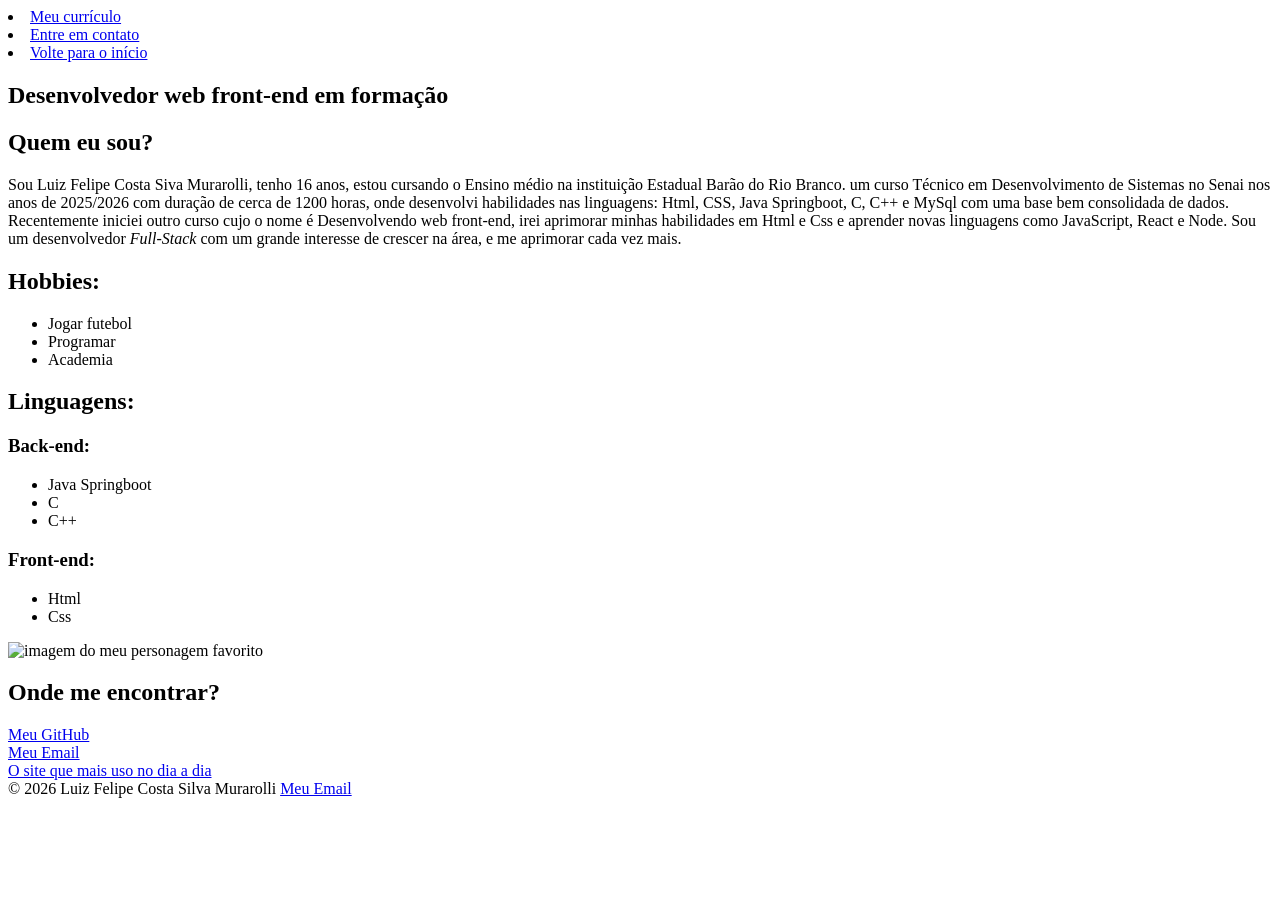
==== PortfólioSenai/PortfólioSenai/index.html @ 18a7a93e "feat: criei curriculo" ====
<!DOCTYPE html>
<html lang="pt-BR">
<head>
    <meta charset="UTF-8">
    <meta name="viewport" content="width=device-width, initial-scale=1.0">
    <title>Portfólio | Luiz Felipe</title>
    
</head>
<body>
    <header>
        <nav>
        <li><a href="curriculo.html">Meu currículo</a></li>
        <li><a href="contato.html">Entre em contato</a></li>
        <li><a href="index.html">Volte para o início</a></li>
        <h2><strong>Desenvolvedor web front-end em formação</strong></h2>
        </nav>
    </header>
    <main>
        <section>
            <h2>Quem eu sou?</h2>
        <p>Sou Luiz Felipe Costa Siva Murarolli, tenho 16 anos, estou cursando o Ensino médio na instituição Estadual Barão do Rio Branco.
            um curso Técnico em Desenvolvimento de Sistemas no Senai nos anos de 2025/2026 com duração de cerca de 1200 horas, onde desenvolvi habilidades nas linguagens:
            Html, CSS, Java Springboot, C, C++ e MySql com uma base bem consolidada de dados. Recentemente iniciei outro curso cujo o nome é Desenvolvendo web front-end, irei aprimorar minhas habilidades em Html e Css e aprender novas linguagens como JavaScript, React e Node.
            Sou um desenvolvedor <em>Full-Stack</em> com um grande interesse de crescer na área, e me aprimorar cada vez mais.
        </p>
        </section>

        <section>
        <h2>Hobbies:</h2>
        <ul>
            <li>Jogar futebol</li>
            <li>Programar</li>
            <li>Academia</li>
        </ul> 
        
        <h2>
            Linguagens:
        </h2>
        <h3>Back-end:</h3>
        <ul>
            <li>Java Springboot</li>
            <li>C</li>
            <li>C++</li>
        </ul> 
        <h3>Front-end:</h3>
        <ul>
            <li>Html</li>
            <li>Css</li>
        </ul> 
    </section>
      </div>

      <img src ="/img/luffy.jpg" alt="imagem do meu personagem favorito" width="200">

      <section>
      <h2>Onde me encontrar?</h2>
      <a href="https://github.com/LuizFelipe-png" target="_blank">Meu GitHub</a>
      <br>
      <a href="mailto:luizfelipemurarolli@gmail.com">Meu Email</a>
      <br>
      <a href="https://www.instagram.com/" target="_blank">O site que mais uso no dia a dia</a>
    </section>

    <div>

    </main>

    <footer>© 2026 Luiz Felipe Costa Silva Murarolli 
        <a href="mailto:luizfelipemurarolli@gmail.com">Meu Email</a>
    </footer>

    </body>
    <!--
    sao 9
      300x541.9
    -->
</html>
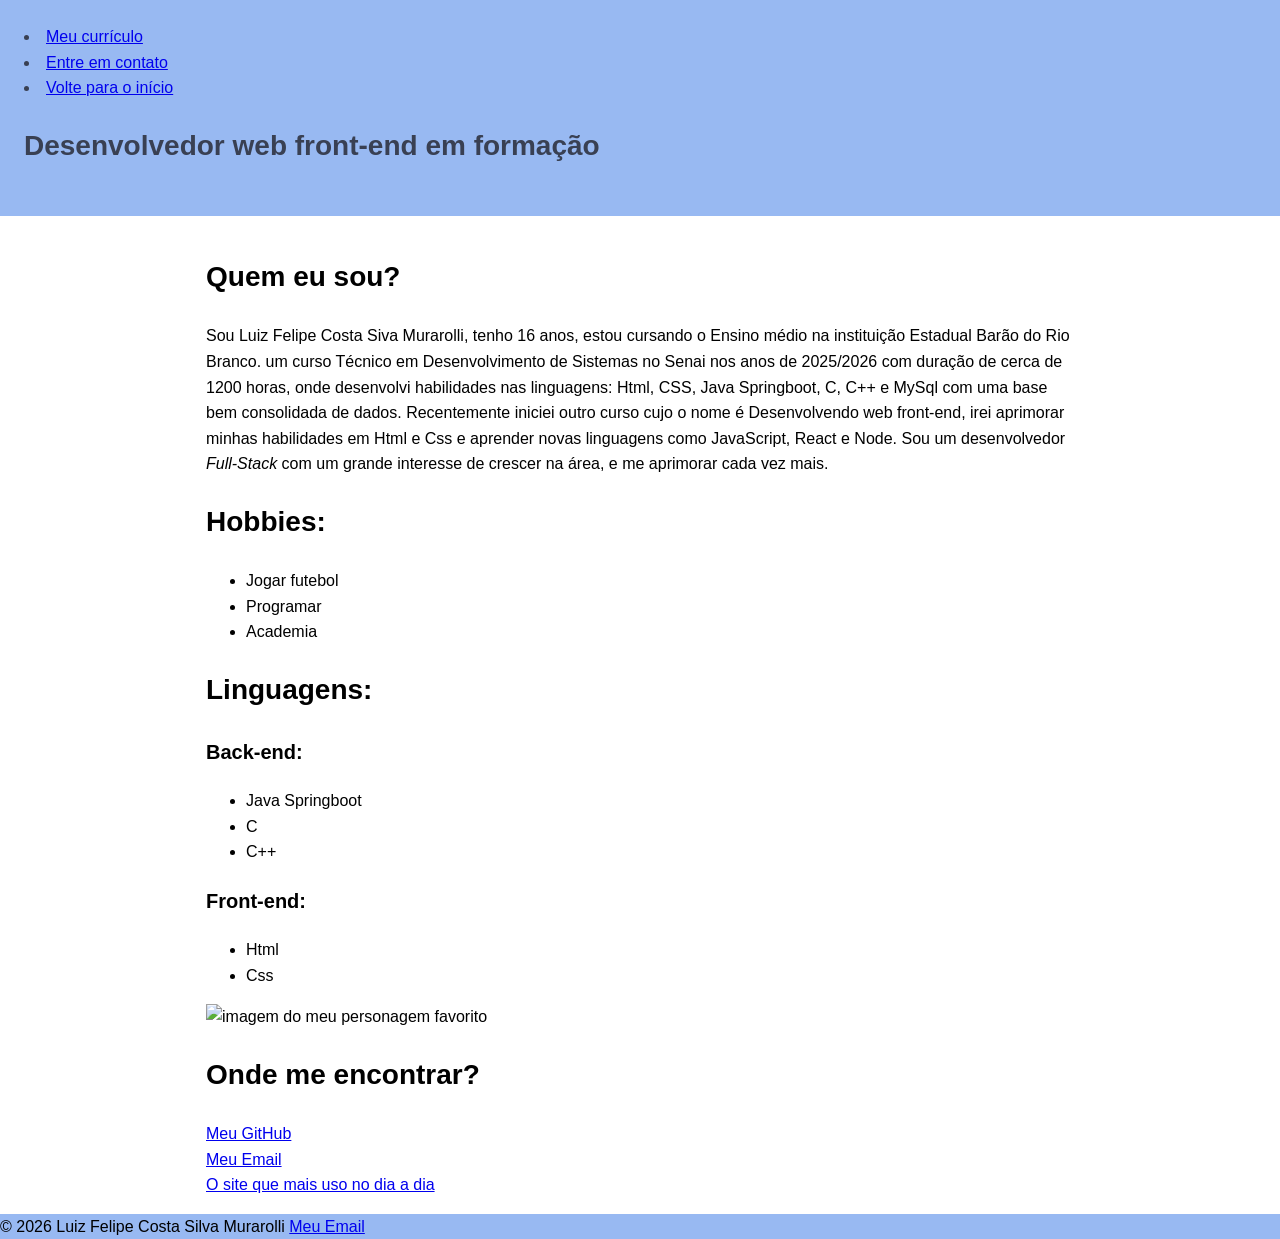
==== commit eebd5d78: "feat: algumas implementações com css foram feitas, mas será necessário corrigir o head" ====
--- a/PortfólioSenai/PortfólioSenai/index.html
+++ b/PortfólioSenai/PortfólioSenai/index.html
@@ -4,6 +4,10 @@
     <meta charset="UTF-8">
     <meta name="viewport" content="width=device-width, initial-scale=1.0">
     <title>Portfólio | Luiz Felipe</title>
+    <link rel="stylesheet" href="css/style.css">
+    <link rel="preconnect" href="https://fonts.googleapis.com">
+    <link rel="preconnect" href="https://fonts.gstatic.com" crossorigin>
+    <link href="https://fonts.googleapis.com/css2?family=Montserrat:ital,wght@0,100..900;1,100..900&display=swap" rel="stylesheet">
     
 </head>
 <body>
--- a/PortfólioSenai/PortfólioSenai/css/style.css
+++ b/PortfólioSenai/PortfólioSenai/css/style.css
@@ -0,0 +1,61 @@
+/*#011638 texto*/
+/*#364156 detalhe*/
+/*FFFFFF fundo*/
+/*E2B4BD destaque*/
+* {
+    box-sizing: border-box;
+}
+
+body {
+    margin: 0;
+
+    font-family: "Raleway", sans-serif;
+    font-size: 1rem;
+    line-height: 1.6;
+
+    h1 {
+        font-size: 2.5rem;
+    }
+
+    h2 {
+        font-size: 1.75rem;
+    }
+
+    h3 {
+        font-size: 1.25rem;
+    }
+
+    header {
+        background-color: #98B9F2;
+        color: #011638;
+        padding: 24px;
+        
+    }
+
+    main {
+        width: 900px;
+        max-width: 500 px;
+        margin: 0 auto;
+        padding: 16px;
+    }
+
+    nav {
+        text-decoration: none;
+        color: #394053;
+    }
+
+    nav:hover {
+        color: #011638;
+        padding: 8 px 12px;
+        border-radius: 6px;
+        list-style: none;
+    }
+
+    nav a:link, nav a:visited{
+        display: inline-block;
+    }
+
+    footer {
+        background-color: #98B9F2;
+    }
+}
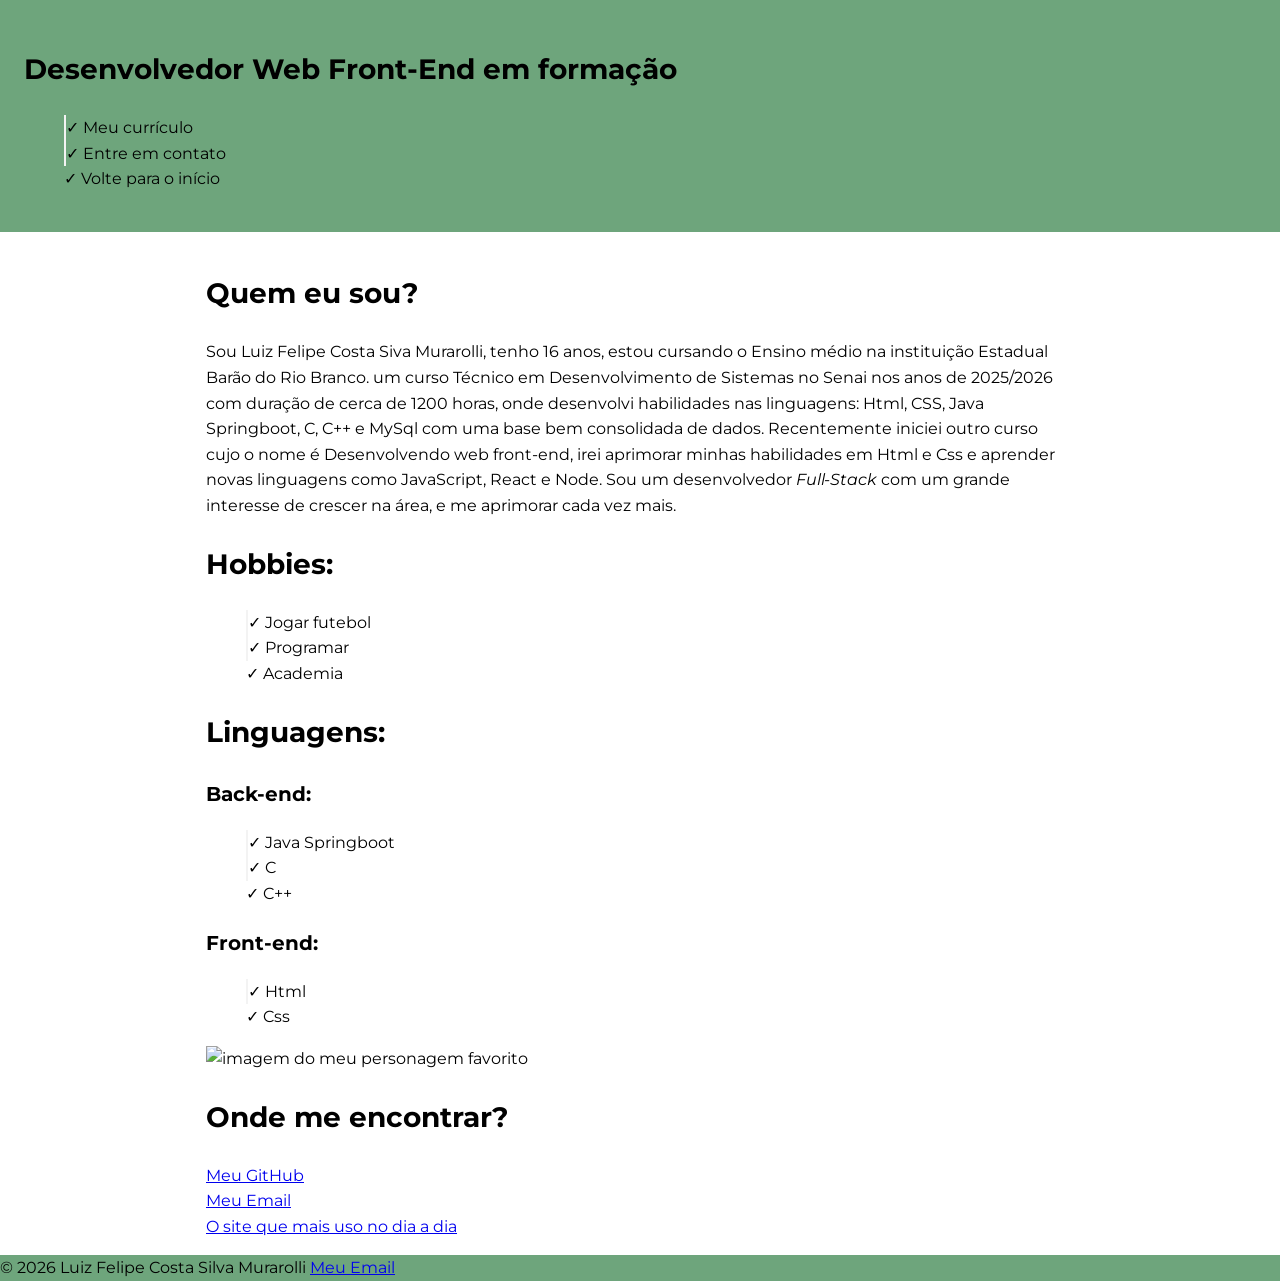
==== commit da21b4b3: "feat: Paginas de curriculo, contato e inicio atualizadas" ====
--- a/PortfólioSenai/PortfólioSenai/index.html
+++ b/PortfólioSenai/PortfólioSenai/index.html
@@ -1,5 +1,6 @@
 <!DOCTYPE html>
 <html lang="pt-BR">
+
 <head>
     <meta charset="UTF-8">
     <meta name="viewport" content="width=device-width, initial-scale=1.0">
@@ -7,75 +8,83 @@
     <link rel="stylesheet" href="css/style.css">
     <link rel="preconnect" href="https://fonts.googleapis.com">
     <link rel="preconnect" href="https://fonts.gstatic.com" crossorigin>
-    <link href="https://fonts.googleapis.com/css2?family=Montserrat:ital,wght@0,100..900;1,100..900&display=swap" rel="stylesheet">
-    
+    <link href="https://fonts.googleapis.com/css2?family=Clarity+City:ital,wght@0,100..900;1,100..900&family=Kripa:wght@100..900&family=Montserrat:ital,wght@0,100..900;1,100..900&display=swap" rel="stylesheet">
 </head>
+
 <body>
     <header>
         <nav>
-        <li><a href="curriculo.html">Meu currículo</a></li>
-        <li><a href="contato.html">Entre em contato</a></li>
-        <li><a href="index.html">Volte para o início</a></li>
-        <h2><strong>Desenvolvedor web front-end em formação</strong></h2>
+            <h2><strong>Desenvolvedor Web Front-End em formação</strong></h2>
+            <ul>
+            <li><a href="curriculo.html">Meu currículo</a></li>
+            <li><a href="contato.html">Entre em contato</a></li>
+            <li><a href="index.html">Volte para o início</a></li>
+            </ul>
         </nav>
     </header>
     <main>
         <section>
             <h2>Quem eu sou?</h2>
-        <p>Sou Luiz Felipe Costa Siva Murarolli, tenho 16 anos, estou cursando o Ensino médio na instituição Estadual Barão do Rio Branco.
-            um curso Técnico em Desenvolvimento de Sistemas no Senai nos anos de 2025/2026 com duração de cerca de 1200 horas, onde desenvolvi habilidades nas linguagens:
-            Html, CSS, Java Springboot, C, C++ e MySql com uma base bem consolidada de dados. Recentemente iniciei outro curso cujo o nome é Desenvolvendo web front-end, irei aprimorar minhas habilidades em Html e Css e aprender novas linguagens como JavaScript, React e Node.
-            Sou um desenvolvedor <em>Full-Stack</em> com um grande interesse de crescer na área, e me aprimorar cada vez mais.
-        </p>
+            <p>Sou Luiz Felipe Costa Siva Murarolli, tenho 16 anos, estou cursando o Ensino médio na instituição
+                Estadual Barão do Rio Branco.
+                um curso Técnico em Desenvolvimento de Sistemas no Senai nos anos de 2025/2026 com duração de cerca de
+                1200 horas, onde desenvolvi habilidades nas linguagens:
+                Html, CSS, Java Springboot, C, C++ e MySql com uma base bem consolidada de dados. Recentemente iniciei
+                outro curso cujo o nome é Desenvolvendo web front-end, irei aprimorar minhas habilidades em Html e Css e
+                aprender novas linguagens como JavaScript, React e Node.
+                Sou um desenvolvedor <em>Full-Stack</em> com um grande interesse de crescer na área, e me aprimorar cada
+                vez mais.
+            </p>
         </section>
 
         <section>
-        <h2>Hobbies:</h2>
-        <ul>
-            <li>Jogar futebol</li>
-            <li>Programar</li>
-            <li>Academia</li>
-        </ul> 
-        
-        <h2>
-            Linguagens:
-        </h2>
-        <h3>Back-end:</h3>
-        <ul>
-            <li>Java Springboot</li>
-            <li>C</li>
-            <li>C++</li>
-        </ul> 
-        <h3>Front-end:</h3>
-        <ul>
-            <li>Html</li>
-            <li>Css</li>
-        </ul> 
-    </section>
-      </div>
+            <h2>Hobbies:</h2>
+            <ul>
+                <li>Jogar futebol</li>
+                <li>Programar</li>
+                <li>Academia</li>
+            </ul>
 
-      <img src ="/img/luffy.jpg" alt="imagem do meu personagem favorito" width="200">
+            <h2>
+                Linguagens:
+            </h2>
+            <h3>Back-end:</h3>
+            <ul>
+                <li>Java Springboot</li>
+                <li>C</li>
+                <li>C++</li>
+            </ul>
+            <h3>Front-end:</h3>
+            <ul>
+                <li>Html</li>
+                <li>Css</li>
+            </ul>
+        </section>
+        </div>
 
-      <section>
-      <h2>Onde me encontrar?</h2>
-      <a href="https://github.com/LuizFelipe-png" target="_blank">Meu GitHub</a>
-      <br>
-      <a href="mailto:luizfelipemurarolli@gmail.com">Meu Email</a>
-      <br>
-      <a href="https://www.instagram.com/" target="_blank">O site que mais uso no dia a dia</a>
-    </section>
+        <img src="/img/luffy.jpg" alt="imagem do meu personagem favorito" width="200">
 
-    <div>
+        <section>
+            <h2>Onde me encontrar?</h2>
+            <a href="https://github.com/LuizFelipe-png" target="_blank">Meu GitHub</a>
+            <br>
+            <a href="mailto:luizfelipemurarolli@gmail.com">Meu Email</a>
+            <br>
+            <a href="https://www.instagram.com/" target="_blank">O site que mais uso no dia a dia</a>
+        </section>
+
+        <div>
 
     </main>
 
-    <footer>© 2026 Luiz Felipe Costa Silva Murarolli 
+    <footer>© 2026 Luiz Felipe Costa Silva Murarolli
         <a href="mailto:luizfelipemurarolli@gmail.com">Meu Email</a>
     </footer>
 
-    </body>
-    <!--
+</body>
+<!--
     sao 9
       300x541.9
     -->
+
 </html>
--- a/PortfólioSenai/PortfólioSenai/css/style.css
+++ b/PortfólioSenai/PortfólioSenai/css/style.css
@@ -1,61 +1,113 @@
-/*#011638 texto*/
-/*#364156 detalhe*/
-/*FFFFFF fundo*/
-/*E2B4BD destaque*/
+/* #011638 texto */
+/* #364156 detalhe */
+/* #FFFFFF fundo */
+/* #E2B4BD destaque */
+
 * {
     box-sizing: border-box;
 }
 
+:root {
+    --cor-suave: #6ea57c;
+    --cor-destaque: #FF6347;
+}
+
 body {
     margin: 0;
-
-    font-family: "Raleway", sans-serif;
+    font-family: "Montserrat", sans-serif;
     font-size: 1rem;
     line-height: 1.6;
+}
 
-    h1 {
-        font-size: 2.5rem;
-    }
+header {
+    background-color: #6ea57c;
+    color: #000000;
+    padding: 24px;
+}
 
-    h2 {
-        font-size: 1.75rem;
-    }
+h1 {
+    font-size: 2.5rem;
+}
 
-    h3 {
-        font-size: 1.25rem;
-    }
+h2 {
+    font-size: 1.75rem;
+}
 
-    header {
-        background-color: #98B9F2;
-        color: #011638;
-        padding: 24px;
-        
-    }
+h3 {
+    font-size: 1.25rem;
+}
 
-    main {
-        width: 900px;
-        max-width: 500 px;
-        margin: 0 auto;
-        padding: 16px;
-    }
+main {
+    width: 900px;
+    max-width: 100%;
+    margin: 0 auto;
+    padding: 16px;
+}
 
-    nav {
-        text-decoration: none;
-        color: #394053;
-    }
+nav a {
+    text-decoration: none;
+    color: #000000;
+}
 
-    nav:hover {
-        color: #011638;
-        padding: 8 px 12px;
-        border-radius: 6px;
-        list-style: none;
-    }
+nav a:hover {
+    color: #000000;
+    padding: 8px 12px;
+    border-radius: 6px;
+    background-color: rgba(144, 241, 161, 0.986);
+}
 
-    nav a:link, nav a:visited{
-        display: inline-block;
-    }
+nav a:link,
+nav a:visited {
+    display: inline-block;
+}
 
-    footer {
-        background-color: #98B9F2;
-    }
+tbody tr:nth-child(even) {
+    background: var(--cor-suave);
+}
+
+li::before {
+    list-style: none;
+    content: " ✓ ";
+}
+
+li {
+    list-style: none;
+}
+
+li:not(:last-child) {
+    border-left: 2px solid rgb(243, 243, 243);
+}
+
+.menu a {
+    position: relative;
+    text-decoration: none;
+}
+
+.menu a::after {
+    content: "";
+    position: absolute;
+    left: 0;
+    bottom: -4px;
+    width: 0;
+    height: 2px;
+    background: var(--cor-destaque);
+    transition: width 0.3s;
+}
+
+.menu a:hover::after,
+.menu a.ativo::after {
+    width: 100%;
+}
+
+.projetos article {
+    transition: transform 0.25s, box-shadow 0.25s;
+}
+
+.projetos article:hover {
+    transform: translateY(-6px);
+    box-shadow: 0 12px 24px rgba(0, 0, 0, 0.15);
+}
+
+footer {
+    background-color: #6ea57c;
 }
